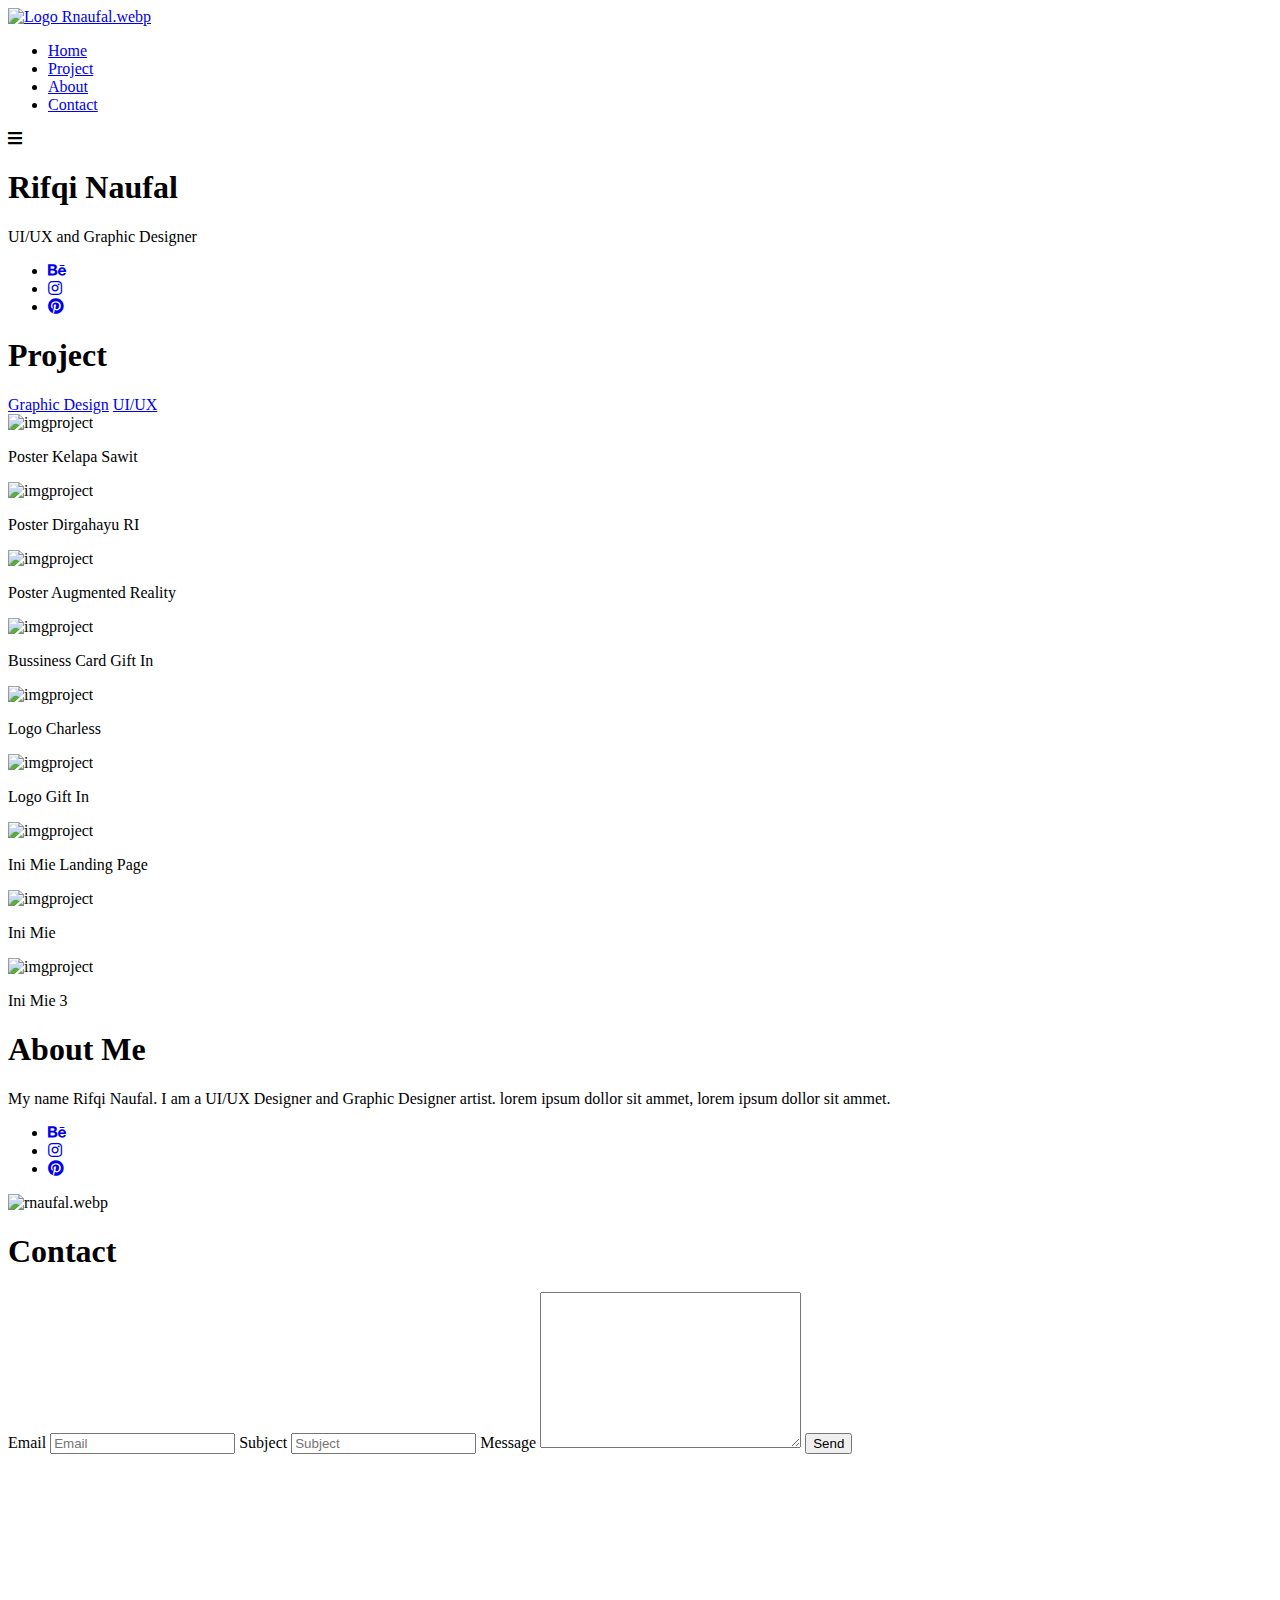
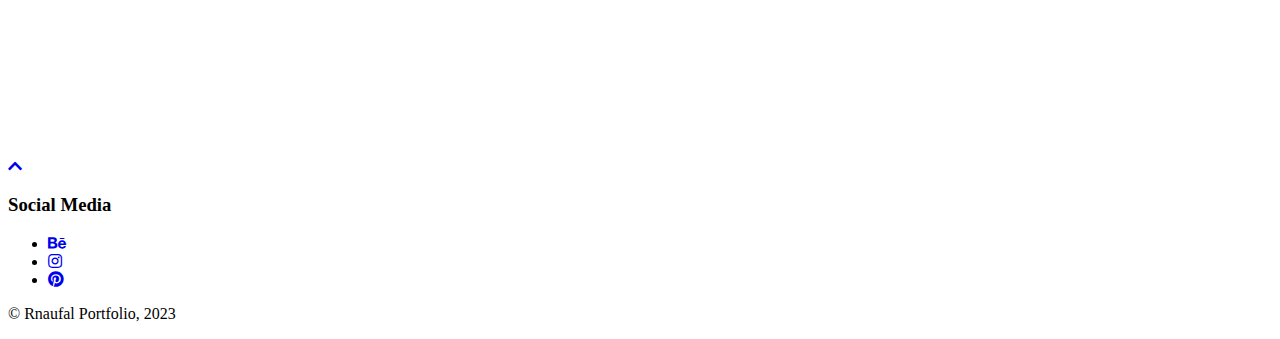
==== index.html @ 2422559a "Update index.html" ====
<!DOCTYPE html>
<html lang="en">
  <head>
    <meta charset="UTF-8" />
    <meta http-equiv="X-UA-Compatible" content="IE=edge" />
    <meta name="viewport" content="width=device-width, initial-scale=1.0" />
    <title>Rnaufal</title>
    <link rel="stylesheet" href="assets/css/style.css" />
    <link
      rel="stylesheet"
      href="https://use.fontawesome.com/releases/v5.6.3/css/all.css"
    />
    <link rel="shortcut icon" type="image/jpg/webp" href="assets/image/logo.webp"/>
    <script src="https://ajax.googleapis.com/ajax/libs/jquery/3.6.3/jquery.min.js"></script>
  </head>
  <body>
    <!-- Header -->
    <header class="text-light">
      <!-- Navbar -->
      <!--  Brand Logo -->
      <a href="#Home" class="nav-brand">
        <img
          src="assets/image/logo.webp"
          alt="Logo Rnaufal.webp"
          class="brand"
        />
      </a>
      <nav>
        <!-- hamburger menu -->
        <ul>
          <li><a href="#Home" class="menu">Home</a></li>
          <li><a href="#Project" class="menu">Project</a></li>
          <li><a href="#About" class="menu">About</a></li>
          <li><a href="#Contact" class="menu">Contact</a></li>
        </ul>
      </nav>
      <div class="menu-toggle">
        <i class="fa fa-bars"></i>
      </div>
    </header>

    <!-- main -->
    <main>
      <!-- start home -->
      <section id="Home" class="jumbotron text-light">
        <!-- desc -->
        <div class="desc box">
          <h1 class="title">Rifqi Naufal</h1>
          <p class="desc-special">UI/UX and Graphic Designer</p>
        </div>
        <!-- social media -->
        <ul class="social media">
          <li>
            <a
              href="https://www.behance.net/"
              target="_blank"
              rel="noopener noreferrer"
              ><i class="fab fa-behance"></i
            ></a>
          </li>
          <li>
            <a
              href="https://www.instagram.com/"
              target="_blank"
              rel="noopener noreferrer"
              ><i class="fab fa-instagram"></i
            ></a>
          </li>
          <li>
            <a
              href="https://id.pinterest.com/"
              target="_blank"
              rel="noopener noreferrer"
              ><i class="fab fa-pinterest"></i
            ></a>
          </li>
        </ul>
      </section>
      <!-- end home -->
      <!-- start project -->
      <section id="Project" class="project">
        <h1 class="title box box">Project</h1>
        <!-- Navigasi Project -->
        <div class="myproject box">
          <a href="#GraphicDesign" class="active">Graphic Design</a>
          <a href="#UI-UX" class="">UI/UX</a>
        </div>
        <!-- Project x -->
        <div class="GraphicDesign show-project show">
          <div class="card box">
            <img
              src="assets/image/poster1.webp"
              alt="imgproject"
              loading="lazy"
            />
            <p class="card-text">Poster Kelapa Sawit</p>
          </div>
          <div class="card box">
            <img
              src="assets/image/poster3.webp"
              alt="imgproject"
              loading="lazy"
            />
            <p class="card-text">Poster Dirgahayu RI</p>
          </div>
          <div class="card box">
            <img
              src="assets/image/poster2.webp"
              alt="imgproject"
              loading="lazy"
            />
            <p class="card-text">Poster Augmented Reality</p>
          </div>
          <div class="card box">
            <img
              src="assets/image/bussiness card gift in.webp"
              alt="imgproject"
              loading="lazy"
            />
            <p class="card-text">Bussiness Card Gift In</p>
          </div>
          <div class="card box">
            <img
              src="assets/image/Charless.webp"
              alt="imgproject"
              loading="lazy"
            />
            <p class="card-text">Logo Charless</p>
          </div>
          <div class="card box">
            <img
              src="assets/image/Gift In.webp"
              alt="imgproject"
              loading="lazy"
            />
            <p class="card-text">Logo Gift In</p>
          </div>
        </div>
        <!-- Project y -->
        <div class="UI-UX show-project hidden">
          <div class="card box">
            <img src="assets/image/ui3.webp" alt="imgproject" loading="lazy" />
            <p class="card-text">Ini Mie Landing Page</p>
          </div>
          <div class="card box">
            <img
              src="assets/image/Ui2-min.webp"
              alt="imgproject"
              loading="lazy"
            />
            <p class="card-text">Ini Mie</p>
          </div>
          <div class="card box">
            <img src="assets/image/ui1.webp" alt="imgproject" loading="lazy" />
            <p class="card-text">Ini Mie 3</p>
          </div>
        </div>
      </section>
      <!-- end project -->

      <!--Start About -->
      <article>
        <section id="About" class="content">
          <!-- desc -->
          <div class="content-desc">
            <h1 class="title box">About Me</h1>
            <p class="box">
              My name Rifqi Naufal. I am a UI/UX Designer and Graphic Designer
              artist. lorem ipsum dollor sit ammet, lorem ipsum dollor sit
              ammet.
            </p>
            <aside class="social-media box">
              <ul>
                <li>
                  <a
                    href="https://www.behance.net/"
                    target="_blank"
                    rel="noopener noreferrer"
                    ><i class="fab fa-behance"></i
                  ></a>
                </li>
                <li>
                  <a
                    href="https://www.instagram.com/"
                    target="_blank"
                    rel="noopener noreferrer"
                    ><i class="fab fa-instagram"></i
                  ></a>
                </li>
                <li>
                  <a
                    href="https://id.pinterest.com/"
                    target="_blank"
                    rel="noopener noreferrer"
                    ><i class="fab fa-pinterest"></i
                  ></a>
                </li>
              </ul>
            </aside>
          </div>
          <!-- img -->
          <div class="content-image box">
            <img
              src="assets/image/home.webp"
              alt="rnaufal.webp"
              class="thumbnail"
              loading="lazy"
            />
          </div>
        </section>
      </article>
      <!-- end about -->

      <!-- contact -->
      <section id="Contact" class="content">
        <div class="content-desc box">
          <h1 class="title">Contact</h1>
          <form action="" class="form">
            <label for="Email">Email</label>
            <input type="email" placeholder="Email" id="Email" />
            <label for="Subject">Subject</label>
            <input type="text" placeholder="Subject" />
            <label for="Message">Message</label>
            <textarea
              name="Message"
              id="Message"
              cols="30"
              rows="10"
            ></textarea>
            <button>Send</button>
          </form>
        </div>
        <div class="content-image box">
          <iframe
            src="https://www.google.com/maps/embed?pb=!1m18!1m12!1m3!1d3347.688777236322!2d102.24783024905943!3d-3.7894253295665288!2m3!1f0!2f0!3f0!3m2!1i1024!2i768!4f13.1!3m3!1m2!1s0x2e36afda48423645%3A0xde05cfcf60fd0b4e!2sKonveksi%20Sanur%20Indah!5e0!3m2!1sen!2sid!4v1677599155768!5m2!1sen!2sid"
            width="400"
            height="300"
            style="border: 0"
            allowfullscreen=""
            loading="lazy"
            referrerpolicy="no-referrer-when-downgrade"
          ></iframe>
        </div>
      </section>
      <!-- end contact -->
      <a href="#Home" class="up text-light">
        <i class="fas fa-chevron-up"></i>
      </a>
    </main>

    <!-- footer -->
    <footer class="text-light">
      <h3>Social Media</h3>
      <ul>
        <li>
          <a
            href="https://www.behance.net/"
            target="_blank"
            rel="noopener noreferrer"
            ><i class="fab fa-behance"></i
          ></a>
        </li>
        <li>
          <a
            href="https://www.instagram.com/"
            target="_blank"
            rel="noopener noreferrer"
            ><i class="fab fa-instagram"></i
          ></a>
        </li>
        <li>
          <a
            href="https://id.pinterest.com/"
            target="_blank"
            rel="noopener noreferrer"
            ><i class="fab fa-pinterest"></i
          ></a>
        </li>
      </ul>
      <p>&copy; Rnaufal Portfolio, 2023</p>
    </footer>

    <!-- javascript -->
    <script src="assets/js/script.js"></script>
    <script src="assets/js/animation.js"></script>
    <script>
      $(document).ready(function () {
        $(".menu-toggle").click(function () {
          $("nav").toggleClass("active");
        });
      });
      // menghilangkan class active pada nav jika menu di klik
      $(document).ready(function () {
        $(".menu").click(function () {
          $("nav").removeClass("active");
        });
      });
    </script>
  </body>
</html>
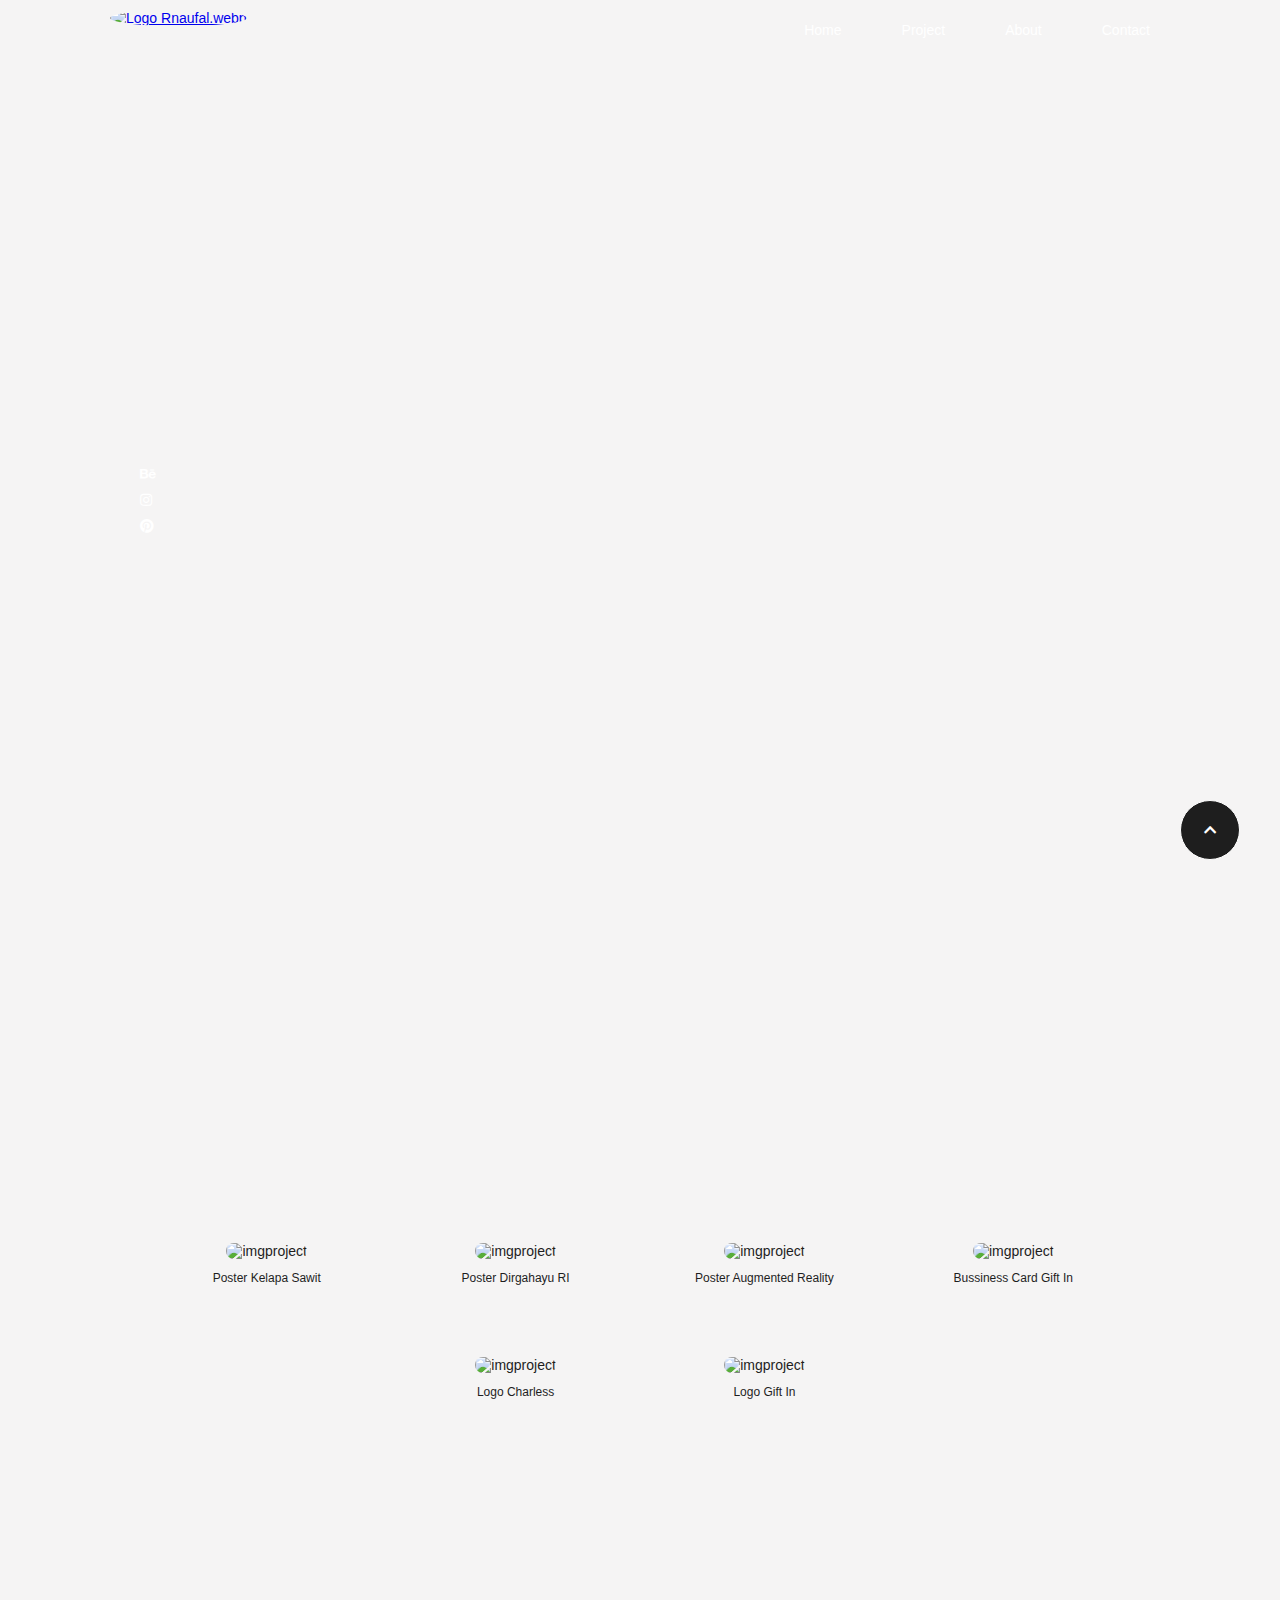
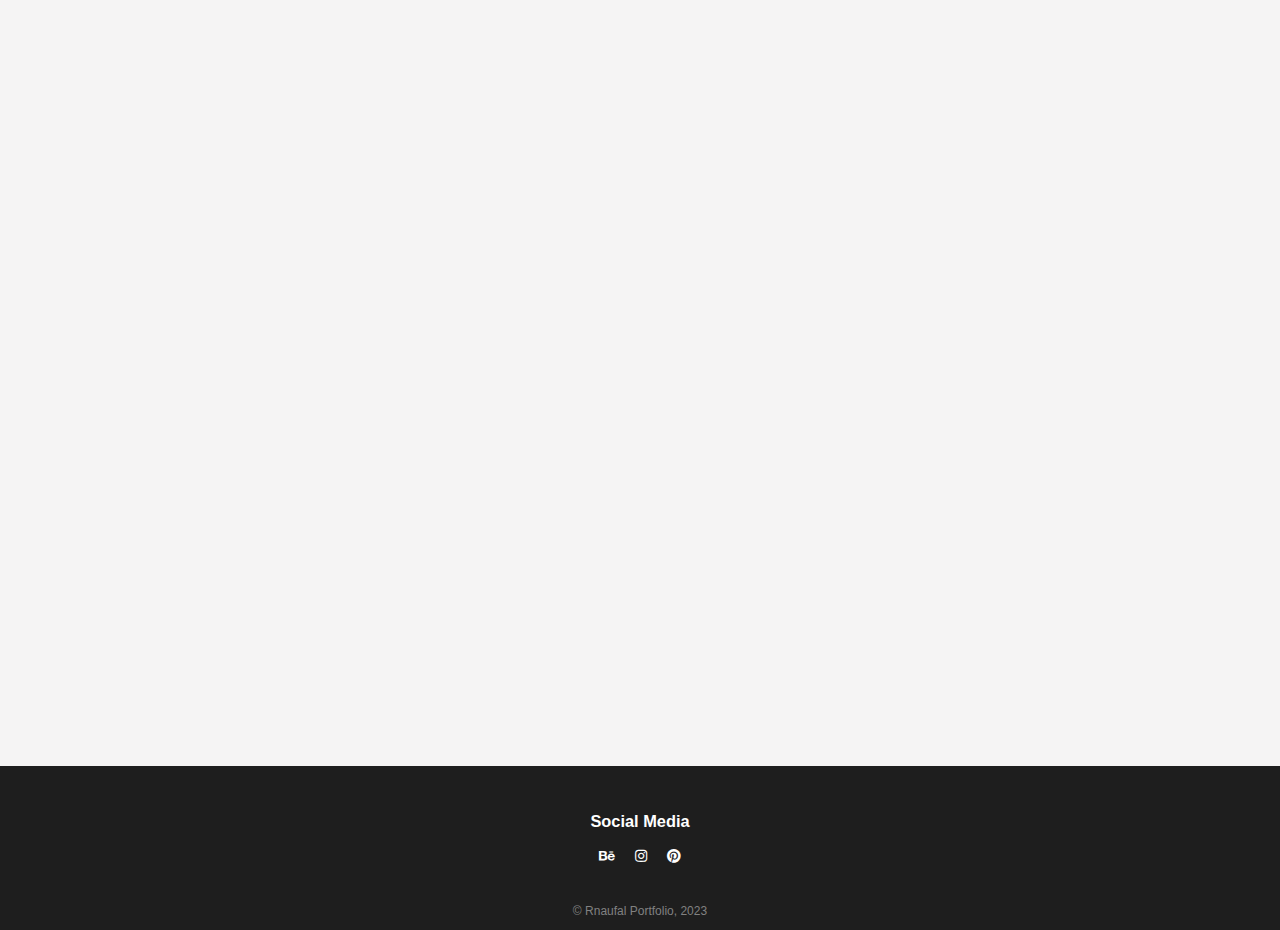
==== commit 2f5b0861: "Update index.html" ====
--- a/index.html
+++ b/index.html
@@ -7,10 +7,15 @@
     <title>Rnaufal</title>
     <link rel="stylesheet" href="assets/css/style.css" />
     <link
+      rel="shortcut icon"
+      type="image/jpg/webp"
+      href="assets/image/logo.webp"
+    />
+    <link
       rel="stylesheet"
       href="https://use.fontawesome.com/releases/v5.6.3/css/all.css"
     />
-    <link rel="shortcut icon" type="image/jpg/webp" href="assets/image/logo.webp"/>
+    <link rel="icon" type="image/jpg/webp" href="assets/image/logo.webp" />
     <script src="https://ajax.googleapis.com/ajax/libs/jquery/3.6.3/jquery.min.js"></script>
   </head>
   <body>
@@ -79,7 +84,7 @@
       <!-- end home -->
       <!-- start project -->
       <section id="Project" class="project">
-        <h1 class="title box box">Project</h1>
+        <h1 class="title box">Project</h1>
         <!-- Navigasi Project -->
         <div class="myproject box">
           <a href="#GraphicDesign" class="active">Graphic Design</a>
@@ -87,71 +92,46 @@
         </div>
         <!-- Project x -->
         <div class="GraphicDesign show-project show">
-          <div class="card box">
-            <img
-              src="assets/image/poster1.webp"
-              alt="imgproject"
-              loading="lazy"
-            />
+          <div class="card">
+            <img src="assets/image/poster1.webp" alt="imgproject" />
             <p class="card-text">Poster Kelapa Sawit</p>
           </div>
-          <div class="card box">
-            <img
-              src="assets/image/poster3.webp"
-              alt="imgproject"
-              loading="lazy"
-            />
+          <div class="card">
+            <img src="assets/image/poster3.webp" alt="imgproject" />
             <p class="card-text">Poster Dirgahayu RI</p>
           </div>
-          <div class="card box">
-            <img
-              src="assets/image/poster2.webp"
-              alt="imgproject"
-              loading="lazy"
-            />
+          <div class="card">
+            <img src="assets/image/poster2.webp" alt="imgproject" />
             <p class="card-text">Poster Augmented Reality</p>
           </div>
-          <div class="card box">
+          <div class="card">
             <img
               src="assets/image/bussiness card gift in.webp"
               alt="imgproject"
-              loading="lazy"
             />
             <p class="card-text">Bussiness Card Gift In</p>
           </div>
-          <div class="card box">
-            <img
-              src="assets/image/Charless.webp"
-              alt="imgproject"
-              loading="lazy"
-            />
+          <div class="card">
+            <img src="assets/image/Charless.webp" alt="imgproject" />
             <p class="card-text">Logo Charless</p>
           </div>
-          <div class="card box">
-            <img
-              src="assets/image/Gift In.webp"
-              alt="imgproject"
-              loading="lazy"
-            />
+          <div class="card">
+            <img src="assets/image/Gift In.webp" alt="imgproject" />
             <p class="card-text">Logo Gift In</p>
           </div>
         </div>
         <!-- Project y -->
         <div class="UI-UX show-project hidden">
-          <div class="card box">
-            <img src="assets/image/ui3.webp" alt="imgproject" loading="lazy" />
+          <div class="card">
+            <img src="assets/image/ui3.webp" alt="imgproject" />
             <p class="card-text">Ini Mie Landing Page</p>
           </div>
-          <div class="card box">
-            <img
-              src="assets/image/Ui2-min.webp"
-              alt="imgproject"
-              loading="lazy"
-            />
+          <div class="card">
+            <img src="assets/image/Ui2-min.webp" alt="imgproject" />
             <p class="card-text">Ini Mie</p>
           </div>
-          <div class="card box">
-            <img src="assets/image/ui1.webp" alt="imgproject" loading="lazy" />
+          <div class="card">
+            <img src="assets/image/ui1.webp" alt="imgproject" />
             <p class="card-text">Ini Mie 3</p>
           </div>
         </div>
@@ -159,17 +139,17 @@
       <!-- end project -->
 
       <!--Start About -->
-      <article>
-        <section id="About" class="content">
-          <!-- desc -->
+      <article id="About">
+        <!-- desc -->
+        <aside class="content">
           <div class="content-desc">
             <h1 class="title box">About Me</h1>
             <p class="box">
-              My name Rifqi Naufal. I am a UI/UX Designer and Graphic Designer
-              artist. lorem ipsum dollor sit ammet, lorem ipsum dollor sit
-              ammet.
+              Hello everyone, my name is
+              <strong>Rifqi Naufal</strong> . I am a UI/UX designer and graphic
+              designer with 2 years of experience.
             </p>
-            <aside class="social-media box">
+            <div class="social-media box">
               <ul>
                 <li>
                   <a
@@ -196,18 +176,18 @@
                   ></a>
                 </li>
               </ul>
-            </aside>
+            </div>
           </div>
           <!-- img -->
           <div class="content-image box">
             <img
-              src="assets/image/home.webp"
-              alt="rnaufal.webp"
+              src="assets/image/profile.jpeg"
+              alt="profile.jpeg"
               class="thumbnail"
               loading="lazy"
             />
           </div>
-        </section>
+        </aside>
       </article>
       <!-- end about -->
 
@@ -215,19 +195,37 @@
       <section id="Contact" class="content">
         <div class="content-desc box">
           <h1 class="title">Contact</h1>
-          <form action="" class="form">
+          <form
+            action="https://formsubmit.co/1fcfb86f0bcf357f3bfc51a0e798a578"
+            method="POST"
+            class="form"
+          >
+            <label for="Name">Full Name</label>
+            <input
+              type="text"
+              name="name"
+              placeholder="Enter Your Full Name"
+              id="Name"
+              required
+            />
             <label for="Email">Email</label>
-            <input type="email" placeholder="Email" id="Email" />
-            <label for="Subject">Subject</label>
-            <input type="text" placeholder="Subject" />
+            <input
+              type="email"
+              name="email"
+              placeholder="Enter Your Email"
+              id="Email"
+              required
+            />
+            <input type="hidden" name="_subject" value="Contact From Website" />
             <label for="Message">Message</label>
             <textarea
               name="Message"
               id="Message"
               cols="30"
               rows="10"
+              required
             ></textarea>
-            <button>Send</button>
+            <button type="submit">Send</button>
           </form>
         </div>
         <div class="content-image box">
--- a/assets/css/style.css
+++ b/assets/css/style.css
@@ -0,0 +1,510 @@
+/* body */
+html {
+  scroll-behavior: smooth;
+}
+body {
+  font: 14px "sagoe ui", Helvetica, sans-serif;
+  color: #1e1e1e;
+  max-width: 1920px;
+  margin: 0 auto !important;
+  float: none !important;
+  background-color: #f5f4f4;
+  overflow-x: hidden;
+}
+
+/* Membuat ukuran box tetap */
+*,
+*::before,
+*::after {
+  box-sizing: border-box;
+}
+
+/* membuat animasi box */
+.box {
+  transform: translateX(-1000%);
+  transition: transform 0.5s ease;
+}
+
+.box.show {
+  transform: translateX(0);
+}
+
+/*text styling*/
+.text-light {
+  color: #ffffff;
+}
+
+h1.title {
+  font-size: 32px;
+  margin: 0;
+}
+
+h1.desc-special {
+  font-size: 48px;
+}
+
+p.desc-special {
+  font-weight: bold;
+  font-size: 16px;
+}
+
+p {
+  font-size: 16px;
+}
+
+/* navbar */
+header {
+  position: absolute;
+  background: transparent;
+  margin: 0 auto !important;
+  padding: 0 100px 0 100px;
+  float: none !important;
+  width: 100%;
+  max-width: 1920px;
+  box-sizing: border-box;
+}
+
+header .nav-brand {
+  height: 60px;
+  float: left;
+}
+
+header .nav-brand .brand {
+  width: 40px;
+  border-radius: 50%;
+  margin: 10px;
+}
+
+header nav {
+  float: right;
+}
+
+header nav ul {
+  margin: 0;
+  padding: 0;
+  display: flex;
+}
+
+header nav ul li {
+  list-style: none;
+}
+
+header nav ul li a {
+  color: inherit;
+  line-height: 40px;
+  padding: 0 20px;
+  text-decoration: none;
+  display: block;
+  margin: 10px;
+}
+
+header nav ul li a:hover {
+  border-bottom: 2px solid #ffffff;
+}
+
+.menu-toggle {
+  color: #ffffff;
+  float: right;
+  line-height: 50px;
+  font-size: 24px;
+  cursor: pointer;
+  display: none;
+}
+
+/* home container */
+section.jumbotron {
+  display: flex;
+  align-items: center;
+  background: url(../image/bg.jpg);
+  -webkit-background-size: cover;
+  -moz-background-size: cover;
+  -o-background-size: cover;
+  background-size: cover;
+  background-position: center;
+  height: 110vh;
+  padding: 0 0 0 100px;
+  gap: 5rem;
+}
+
+section.jumbotron ul.social-media {
+  order: 1;
+}
+
+section.jumbotron ul li {
+  list-style-type: none;
+  margin-top: 10px;
+}
+
+section.jumbotron ul li a {
+  color: inherit;
+}
+
+section.jumbotron ul li a:hover {
+  color: #e40090;
+}
+
+section.jumbotron .desc {
+  order: 2;
+  display: flex;
+  flex-direction: column;
+  padding-block: 0;
+  margin: 0;
+}
+
+section.jumbotron h1.title {
+  margin: 2px;
+}
+
+section.jumbotron p {
+  margin: 2px;
+}
+
+section.jumbotron img {
+  order: 3;
+}
+
+/* project */
+
+section.project {
+  display: flex;
+  align-items: center;
+  flex-direction: column;
+  padding: 100px 0 50px 0;
+  /* width: 100vw; */
+}
+
+.myproject {
+  margin: 20px 0 50px 0;
+}
+
+.myproject a {
+  text-decoration: none;
+  color: inherit;
+  margin: 1rem;
+}
+
+.myproject a.active {
+  padding-bottom: 10px;
+  border-bottom: 2px solid #1e1e1e;
+}
+
+.myproject a:hover {
+  padding-bottom: 10px;
+  border-bottom: 2px solid #1e1e1e;
+}
+
+.show-project {
+  display: flex;
+  justify-content: center;
+  text-align: center;
+  flex-wrap: wrap;
+}
+.show-project .card {
+  width: 25%;
+  height: auto;
+  padding: 30px;
+}
+
+.card-text {
+  font-size: 12px;
+}
+
+.card img {
+  width: 100%;
+  height: 70%;
+  object-fit: cover;
+  border-radius: 10px;
+}
+
+.hidden {
+  display: none;
+}
+
+/* contact */
+section.content {
+  display: flex;
+  margin: 70px 30px;
+  padding: 10px;
+  justify-content: space-between;
+  align-items: stretch;
+  gap: 5rem;
+}
+
+section.content .content-desc {
+  order: 2;
+  flex: 2;
+}
+
+section.content .content-image {
+  order: 1;
+  flex: 1;
+}
+
+.content-image {
+  width: 100%;
+  object-fit: cover;
+}
+
+.thumbnail,
+iframe {
+  border-radius: 5px;
+  width: 100%;
+}
+
+/* about */
+aside.content {
+  display: flex;
+  margin: 70px 30px;
+  padding: 10px;
+  justify-content: space-between;
+  align-items: stretch;
+  gap: 5rem;
+}
+
+aside.content .content-desc {
+  order: 2;
+  flex: 2;
+}
+
+aside.content .content-image {
+  order: 1;
+  flex: 1;
+}
+
+.content-image {
+  width: 100%;
+  object-fit: cover;
+}
+
+aside.content .content-desc ul {
+  display: flex;
+  text-align: left;
+  justify-content: flex-start;
+  list-style-type: none;
+  margin: 0;
+  padding: 0;
+}
+
+aside.content .content-desc ul li {
+  margin-right: 20px;
+}
+
+aside.content .content-desc ul li a {
+  text-decoration: none;
+  color: #818181;
+}
+
+aside.content .content-desc ul li a:hover {
+  color: #000000;
+}
+
+article {
+  margin-bottom: 100px;
+}
+
+.form {
+  display: flex;
+  flex-direction: column;
+  margin-top: 20px;
+}
+
+input[type="text"],
+select {
+  width: 100%;
+  padding: 12px 20px;
+  margin: 8px 0;
+  display: inline-block;
+  border: 1px solid #ccc;
+  border-radius: 4px;
+  box-sizing: border-box;
+}
+
+input[type="email"],
+select {
+  width: 100%;
+  padding: 12px 20px;
+  margin: 8px 0;
+  display: inline-block;
+  border: 1px solid #ccc;
+  border-radius: 4px;
+  box-sizing: border-box;
+}
+
+textarea,
+select {
+  width: 100%;
+  padding: 12px 20px;
+  margin: 8px 0;
+  display: inline-block;
+  border: 1px solid #ccc;
+  border-radius: 4px;
+  box-sizing: border-box;
+}
+
+button {
+  width: 30%;
+  background-color: transparent;
+  color: #1e1e1e;
+  padding: 14px 20px;
+  margin: 8px 0;
+  border: 2px solid #1e1e1e;
+  border-radius: 4px;
+  cursor: pointer;
+  align-self: flex-end;
+}
+
+button:hover {
+  background-color: #000000;
+  color: #fff;
+}
+
+/* floating button */
+.up {
+  position: fixed;
+  width: 60px;
+  height: 60px;
+  bottom: 40px;
+  right: 40px;
+  background-color: #1e1e1e;
+  color: #fff;
+  border-radius: 50px;
+  text-decoration: none;
+  display: flex;
+  justify-content: center;
+  align-items: center;
+  border: 1px solid white;
+}
+
+/* footer */
+footer {
+  background-color: #1e1e1e;
+  padding: 30px 30px 0 30px;
+  display: flex;
+  justify-content: center;
+  flex-direction: column;
+  align-items: center;
+}
+
+footer ul {
+  display: flex;
+  gap: 20px;
+  list-style-type: none;
+  justify-content: center;
+  align-items: center;
+  margin: 0;
+  padding: 0;
+}
+
+footer ul a {
+  color: inherit;
+}
+
+footer ul a:hover {
+  color: #818181;
+}
+
+footer p {
+  margin-top: 40px;
+  font-size: 12px;
+  font-weight: reguler;
+  color: #818181;
+}
+
+/* hamburger menu */
+nav.nav-container a.icon {
+  width: 100%;
+  padding: 10px 20px;
+  text-align: right;
+  box-sizing: border-box;
+  color: #fff;
+  font-size: 25px;
+  display: none;
+}
+
+@media (max-width: 768px) {
+  header {
+    padding: 0 20px;
+    background-color: #ebe8e8;
+    position: fixed;
+    z-index: 9999;
+  }
+
+  .menu-toggle {
+    display: block;
+    color: #1e1e1e;
+  }
+
+  header nav {
+    position: absolute;
+    width: 100%;
+    height: calc(100vh - 50px);
+    background: #333;
+    top: 60px;
+    left: -100%;
+    transition: 0.5s all;
+  }
+
+  header nav.active {
+    left: 0;
+  }
+
+  header nav ul {
+    display: block;
+    text-align: center;
+  }
+  header nav ul li a {
+    border-bottom: 1px solid rgba(0, 0, 0, 0.2);
+    color: rgb(255, 255, 255);
+  }
+
+  /* section about */
+  aside.content {
+    flex-direction: column;
+    padding-top: 5rem;
+  }
+
+  aside.content .content-desc {
+    order: 1;
+  }
+
+  aside.content .content-image {
+    order: 2;
+  }
+
+  /* section contact */
+  section.content {
+    padding-top: 5rem;
+    flex-direction: column;
+  }
+
+  section.content .content-desc {
+    order: 1;
+  }
+
+  section.content .content-image {
+    order: 2;
+  }
+
+  /* jumbotron */
+  section.jumbotron {
+    margin-top: 0;
+    height: 100vh;
+    padding: 0;
+    justify-content: space-between;
+  }
+
+  /* show project */
+  .show-project .card {
+    width: 33.33%;
+    height: auto;
+    padding: 30px;
+  }
+}
+
+@media (max-width: 576px) {
+  .show-project .card {
+    width: 50%;
+    height: auto;
+    padding: 30px;
+  }
+}
